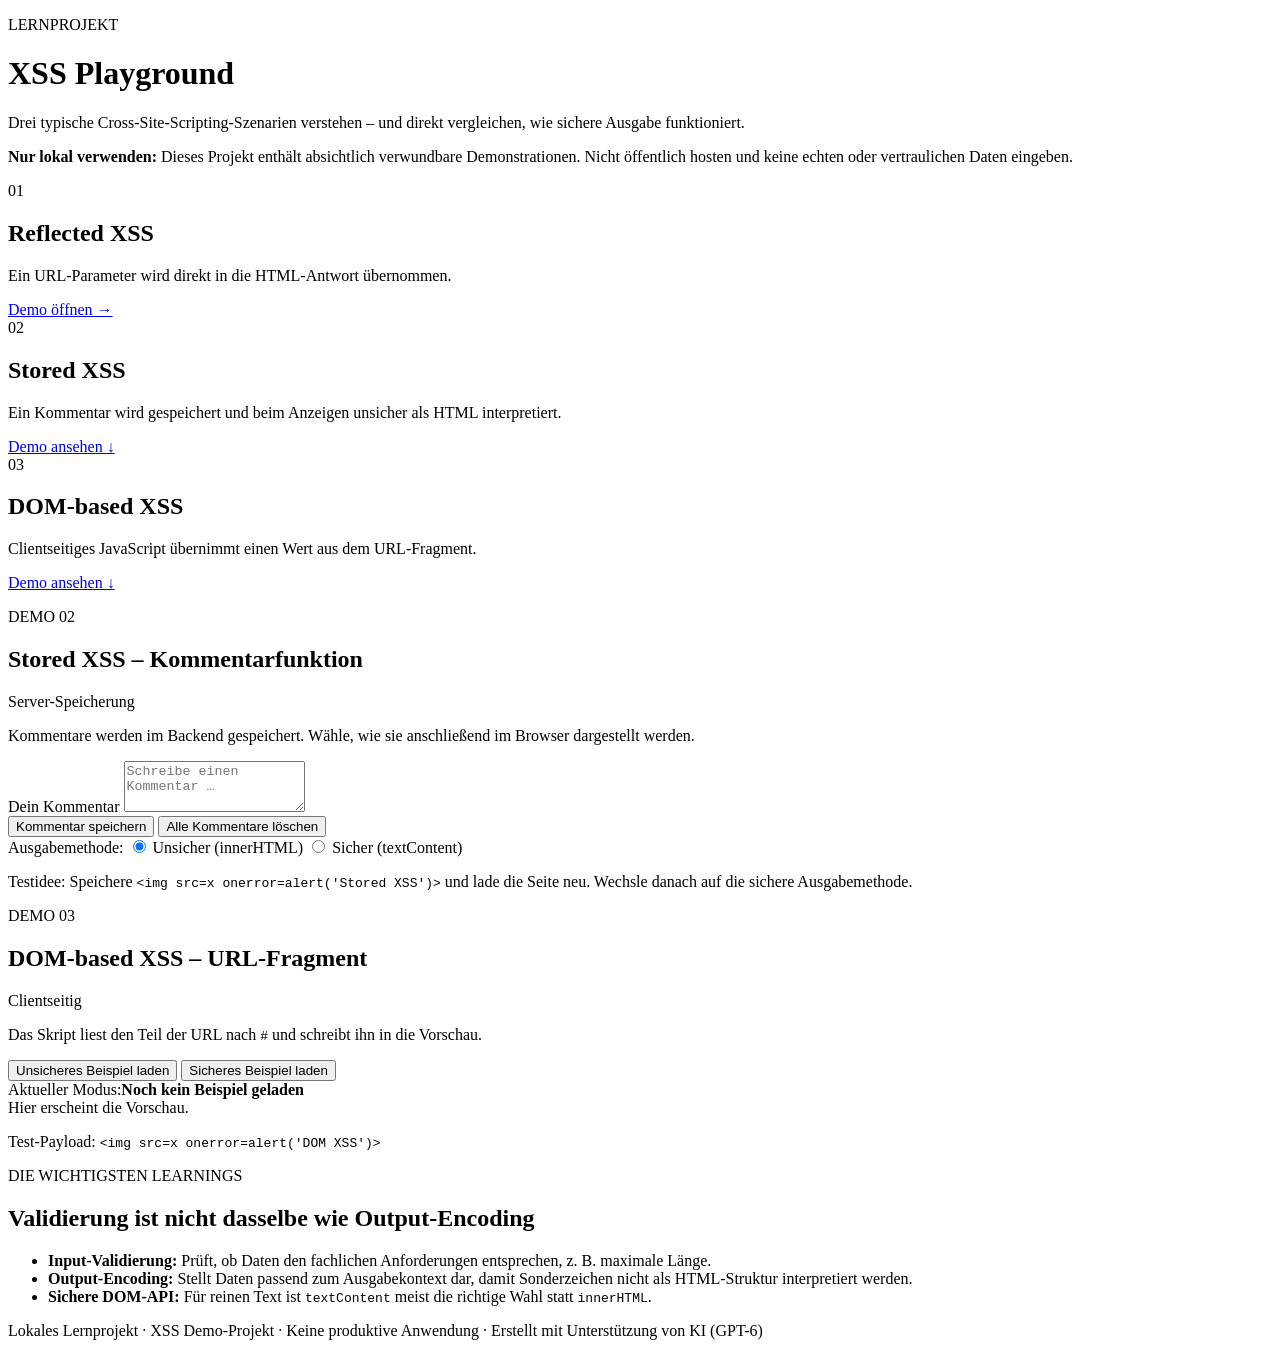
==== src/public/index.html @ 79ce5fba "setup" ====
<!doctype html>
<html lang="de">
<head>
  <meta charset="utf-8">
  <meta name="viewport" content="width=device-width, initial-scale=1">
  <title>XSS Demo-Projekt</title>
  <link rel="stylesheet" href="/style.css">
  <script src="/app.js" defer></script>
</head>
<body>
  <header class="hero">
    <div class="container">
      <p class="eyebrow">LERNPROJEKT</p>
      <h1>XSS <span>Playground</span></h1>
      <p class="lead">Drei typische Cross-Site-Scripting-Szenarien verstehen – und direkt vergleichen, wie sichere Ausgabe funktioniert.</p>
      <p class="warning"><strong>Nur lokal verwenden:</strong> Dieses Projekt enthält absichtlich verwundbare Demonstrationen. Nicht öffentlich hosten und keine echten oder vertraulichen Daten eingeben.</p>
    </div>
  </header>

  <main class="container">
    <section class="intro-grid">
      <article class="card">
        <span class="number">01</span><h2>Reflected XSS</h2>
        <p>Ein URL-Parameter wird direkt in die HTML-Antwort übernommen.</p>
        <a class="text-link" href="/reflected?name=Max&mode=unsafe">Demo öffnen →</a>
      </article>
      <article class="card">
        <span class="number">02</span><h2>Stored XSS</h2>
        <p>Ein Kommentar wird gespeichert und beim Anzeigen unsicher als HTML interpretiert.</p>
        <a class="text-link" href="#stored">Demo ansehen ↓</a>
      </article>
      <article class="card">
        <span class="number">03</span><h2>DOM-based XSS</h2>
        <p>Clientseitiges JavaScript übernimmt einen Wert aus dem URL-Fragment.</p>
        <a class="text-link" href="#dom">Demo ansehen ↓</a>
      </article>
    </section>

    <section class="panel" id="stored">
      <div class="section-heading"><div><p class="eyebrow">DEMO 02</p><h2>Stored XSS – Kommentarfunktion</h2></div><span class="tag">Server-Speicherung</span></div>
      <p>Kommentare werden im Backend gespeichert. Wähle, wie sie anschließend im Browser dargestellt werden.</p>
      <label for="comment">Dein Kommentar</label>
      <textarea id="comment" rows="3" maxlength="500" placeholder="Schreibe einen Kommentar …"></textarea>
      <div class="actions">
        <button id="add-comment">Kommentar speichern</button>
        <button id="clear-comments" class="button secondary">Alle Kommentare löschen</button>
      </div>
      <div class="mode-row">
        <span>Ausgabemethode:</span>
        <label class="radio"><input type="radio" name="stored-mode" value="unsafe" checked> Unsicher (innerHTML)</label>
        <label class="radio"><input type="radio" name="stored-mode" value="safe"> Sicher (textContent)</label>
      </div>
      <div id="comments" class="comments" aria-live="polite"></div>
      <p class="muted">Testidee: Speichere <code>&lt;img src=x onerror=alert('Stored XSS')&gt;</code> und lade die Seite neu. Wechsle danach auf die sichere Ausgabemethode.</p>
    </section>

    <section class="panel" id="dom">
      <div class="section-heading"><div><p class="eyebrow">DEMO 03</p><h2>DOM-based XSS – URL-Fragment</h2></div><span class="tag">Clientseitig</span></div>
      <p>Das Skript liest den Teil der URL nach <code>#</code> und schreibt ihn in die Vorschau.</p>
      <div class="actions">
        <button id="dom-unsafe">Unsicheres Beispiel laden</button>
        <button id="dom-safe" class="button secondary">Sicheres Beispiel laden</button>
      </div>
      <div class="mode-row"><span>Aktueller Modus:</span><strong id="dom-mode">Noch kein Beispiel geladen</strong></div>
      <div id="dom-output" class="output-box">Hier erscheint die Vorschau.</div>
      <p class="muted">Test-Payload: <code>&lt;img src=x onerror=alert('DOM XSS')&gt;</code></p>
    </section>

    <section class="panel">
      <p class="eyebrow">DIE WICHTIGSTEN LEARNINGS</p>
      <h2>Validierung ist nicht dasselbe wie Output-Encoding</h2>
      <ul class="takeaways">
        <li><strong>Input-Validierung:</strong> Prüft, ob Daten den fachlichen Anforderungen entsprechen, z. B. maximale Länge.</li>
        <li><strong>Output-Encoding:</strong> Stellt Daten passend zum Ausgabekontext dar, damit Sonderzeichen nicht als HTML-Struktur interpretiert werden.</li>
        <li><strong>Sichere DOM-API:</strong> Für reinen Text ist <code>textContent</code> meist die richtige Wahl statt <code>innerHTML</code>.</li>
      </ul>
    </section>

    <footer>Lokales Lernprojekt · XSS Demo-Projekt · Keine produktive Anwendung · Erstellt mit Unterstützung von KI (GPT-6)</footer>
  </main>
</body>
</html>
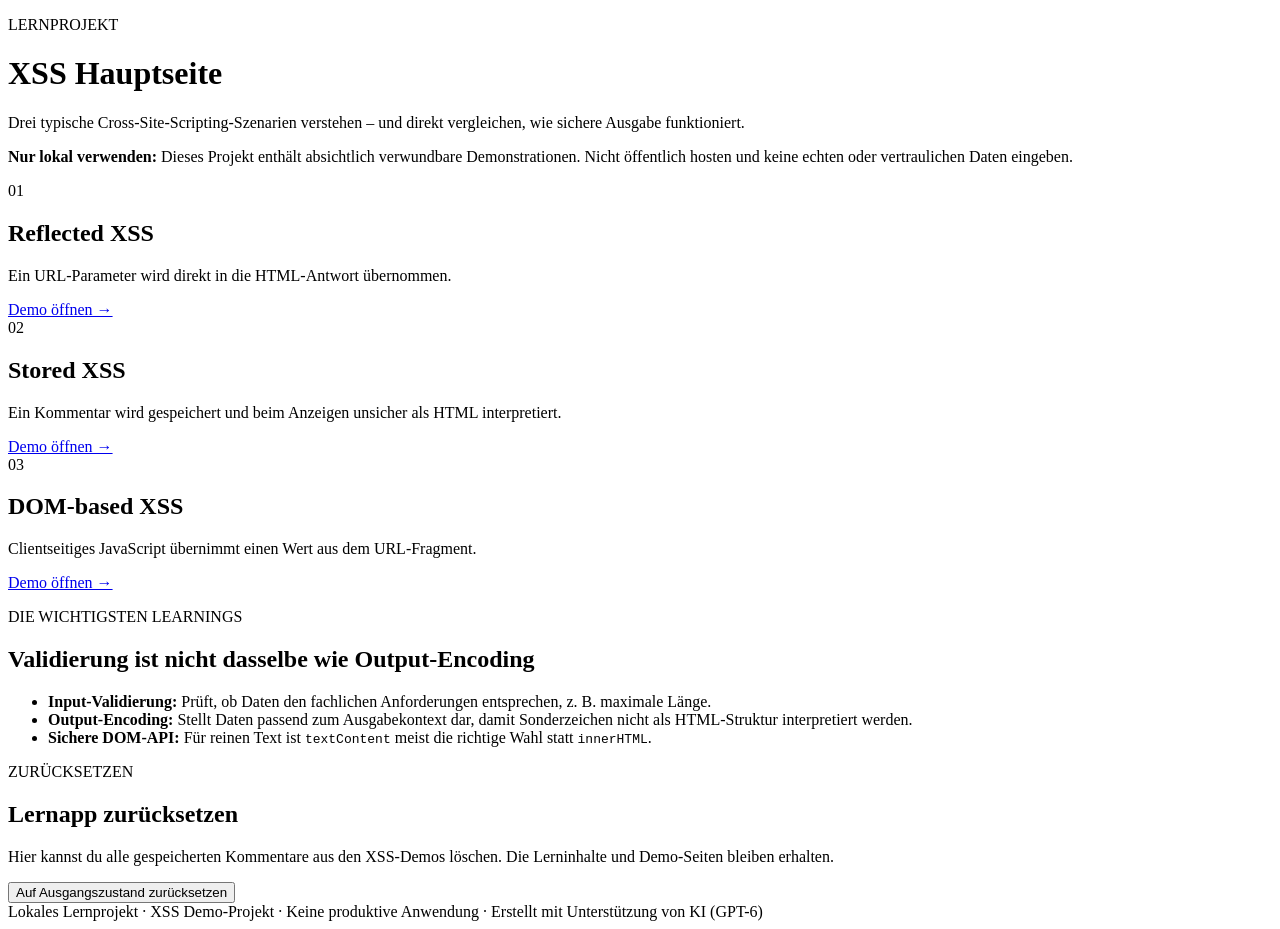
==== commit dfe8bfc8: "Aufteilung der Demos auf eigene Seiten" ====
--- a/src/public/index.html
+++ b/src/public/index.html
@@ -11,7 +11,7 @@
   <header class="hero">
     <div class="container">
       <p class="eyebrow">LERNPROJEKT</p>
-      <h1>XSS <span>Playground</span></h1>
+      <h1>XSS <span>Hauptseite</span></h1>
       <p class="lead">Drei typische Cross-Site-Scripting-Szenarien verstehen – und direkt vergleichen, wie sichere Ausgabe funktioniert.</p>
       <p class="warning"><strong>Nur lokal verwenden:</strong> Dieses Projekt enthält absichtlich verwundbare Demonstrationen. Nicht öffentlich hosten und keine echten oder vertraulichen Daten eingeben.</p>
     </div>
@@ -20,50 +20,30 @@
   <main class="container">
     <section class="intro-grid">
       <article class="card">
-        <span class="number">01</span><h2>Reflected XSS</h2>
+        <span class="number">01</span>
+        <h2>Reflected XSS</h2>
         <p>Ein URL-Parameter wird direkt in die HTML-Antwort übernommen.</p>
-        <a class="text-link" href="/reflected?name=Max&mode=unsafe">Demo öffnen →</a>
+        <a class="text-link" href="/pages/reflected.html?name=Max&mode=unsafe">
+          Demo öffnen →
+        </a>
       </article>
+
       <article class="card">
-        <span class="number">02</span><h2>Stored XSS</h2>
+        <span class="number">02</span>
+        <h2>Stored XSS</h2>
         <p>Ein Kommentar wird gespeichert und beim Anzeigen unsicher als HTML interpretiert.</p>
-        <a class="text-link" href="#stored">Demo ansehen ↓</a>
+        <a class="text-link" href="/pages/stored.html">
+          Demo öffnen →
+        </a>
       </article>
+
       <article class="card">
         <span class="number">03</span><h2>DOM-based XSS</h2>
         <p>Clientseitiges JavaScript übernimmt einen Wert aus dem URL-Fragment.</p>
-        <a class="text-link" href="#dom">Demo ansehen ↓</a>
+        <a class="text-link" href="/pages/dom.html">
+          Demo öffnen →
+        </a>
       </article>
-    </section>
-
-    <section class="panel" id="stored">
-      <div class="section-heading"><div><p class="eyebrow">DEMO 02</p><h2>Stored XSS – Kommentarfunktion</h2></div><span class="tag">Server-Speicherung</span></div>
-      <p>Kommentare werden im Backend gespeichert. Wähle, wie sie anschließend im Browser dargestellt werden.</p>
-      <label for="comment">Dein Kommentar</label>
-      <textarea id="comment" rows="3" maxlength="500" placeholder="Schreibe einen Kommentar …"></textarea>
-      <div class="actions">
-        <button id="add-comment">Kommentar speichern</button>
-        <button id="clear-comments" class="button secondary">Alle Kommentare löschen</button>
-      </div>
-      <div class="mode-row">
-        <span>Ausgabemethode:</span>
-        <label class="radio"><input type="radio" name="stored-mode" value="unsafe" checked> Unsicher (innerHTML)</label>
-        <label class="radio"><input type="radio" name="stored-mode" value="safe"> Sicher (textContent)</label>
-      </div>
-      <div id="comments" class="comments" aria-live="polite"></div>
-      <p class="muted">Testidee: Speichere <code>&lt;img src=x onerror=alert('Stored XSS')&gt;</code> und lade die Seite neu. Wechsle danach auf die sichere Ausgabemethode.</p>
-    </section>
-
-    <section class="panel" id="dom">
-      <div class="section-heading"><div><p class="eyebrow">DEMO 03</p><h2>DOM-based XSS – URL-Fragment</h2></div><span class="tag">Clientseitig</span></div>
-      <p>Das Skript liest den Teil der URL nach <code>#</code> und schreibt ihn in die Vorschau.</p>
-      <div class="actions">
-        <button id="dom-unsafe">Unsicheres Beispiel laden</button>
-        <button id="dom-safe" class="button secondary">Sicheres Beispiel laden</button>
-      </div>
-      <div class="mode-row"><span>Aktueller Modus:</span><strong id="dom-mode">Noch kein Beispiel geladen</strong></div>
-      <div id="dom-output" class="output-box">Hier erscheint die Vorschau.</div>
-      <p class="muted">Test-Payload: <code>&lt;img src=x onerror=alert('DOM XSS')&gt;</code></p>
     </section>
 
     <section class="panel">
@@ -76,6 +56,19 @@
       </ul>
     </section>
 
+    <section class="panel">
+      <p class="eyebrow">ZURÜCKSETZEN</p>
+      <h2>Lernapp zurücksetzen</h2>
+      <p>
+        Hier kannst du alle gespeicherten Kommentare aus den XSS-Demos löschen.
+        Die Lerninhalte und Demo-Seiten bleiben erhalten.
+      </p>
+
+      <button id="reset-all" class="danger-button" type="button">
+        Auf Ausgangszustand zurücksetzen
+      </button>
+    </section>
+
     <footer>Lokales Lernprojekt · XSS Demo-Projekt · Keine produktive Anwendung · Erstellt mit Unterstützung von KI (GPT-6)</footer>
   </main>
 </body>
